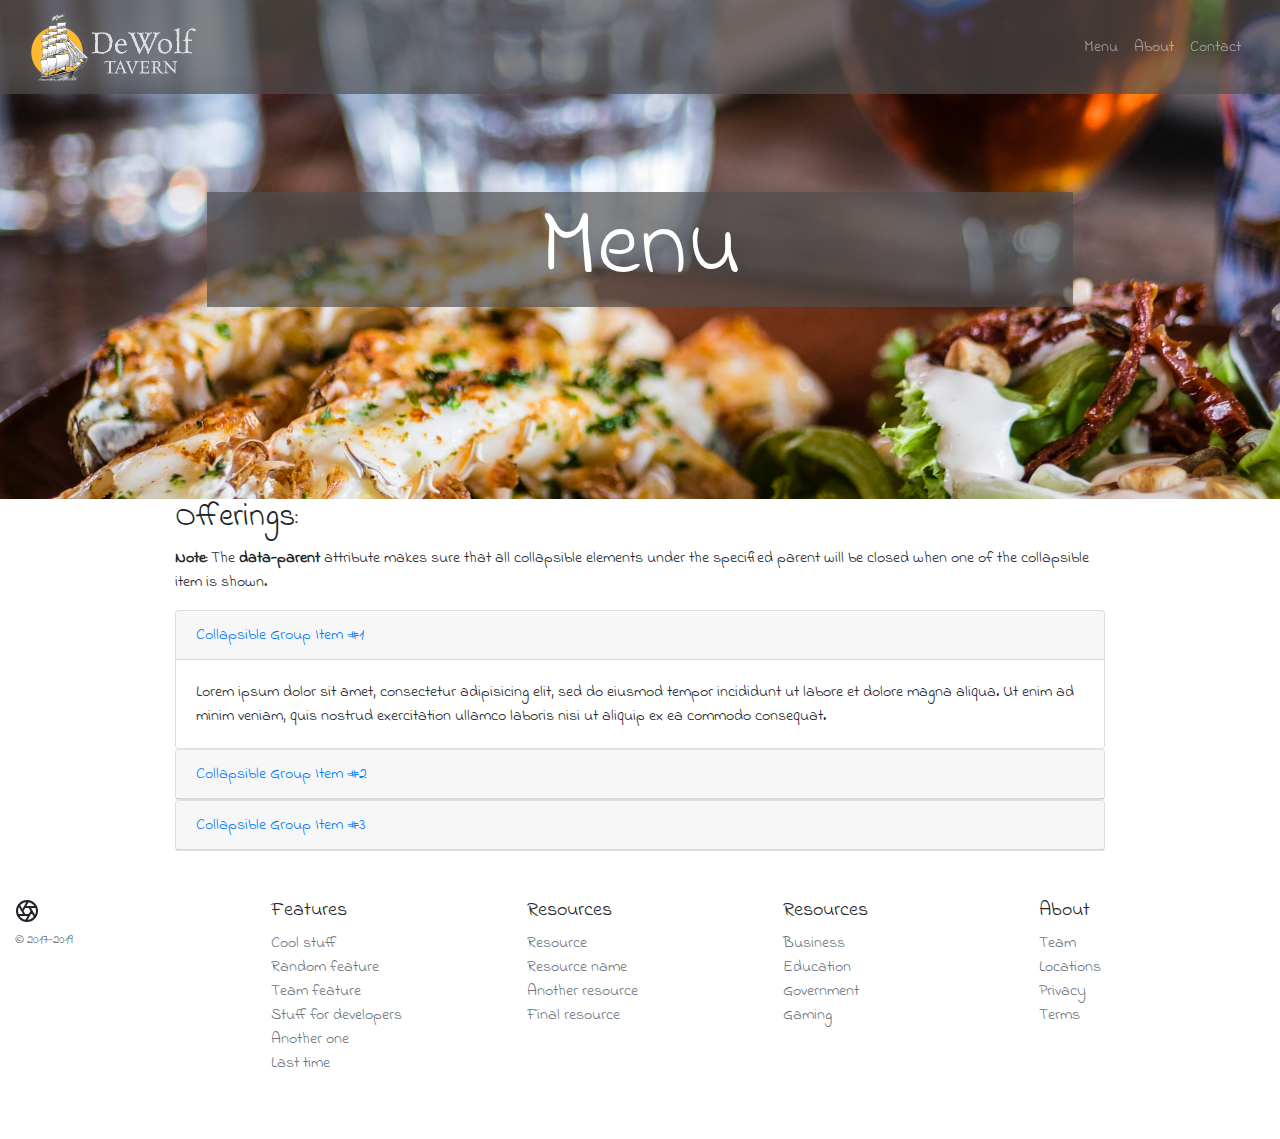
==== Menu.html @ 0247b1c3 "Initial commit" ====
<!doctype html>
<html lang="en">
  <head>

  <meta charset="utf-8">
  <meta name="viewport" content="width=device-width, initial-scale=1">
  <link rel="stylesheet" href="https://maxcdn.bootstrapcdn.com/bootstrap/4.3.1/css/bootstrap.min.css">
  <script src="https://ajax.googleapis.com/ajax/libs/jquery/3.4.1/jquery.min.js"></script>
  <script src="https://cdnjs.cloudflare.com/ajax/libs/popper.js/1.14.7/umd/popper.min.js"></script>
  <script src="https://maxcdn.bootstrapcdn.com/bootstrap/4.3.1/js/bootstrap.min.js"></script>
   <link href="https://fonts.googleapis.com/css?family=Indie+Flower&display=swap" rel="stylesheet">
    <!-- Required meta tags -->
    <meta charset="utf-8">
    <meta name="viewport" content="width=device-width, initial-scale=1, shrink-to-fit=no">

    <!-- Bootstrap CSS -->
	<link rel="stylesheet" href="css/bootstrap.css">
	<link rel="stylesheet" href="css/product.css">
	<link rel="stylesheet" href="css/main.css">
  <title>Welcome to the Dewolf Tavern</title>
  </head>
  <body>

  <header class="">
  <nav class="navbar navbar-expand-md navbar-dark fixed-top bg-dark">
   <div class="container-fluid">
    <a class="navbar-brand" href="index.html"><img src="img/dewolf-tavern-logo.png" class="d-block w-50" alt="..."></a>


    <button class="navbar-toggler" type="button" data-toggle="collapse" data-target="#navbarCollapse" aria-controls="navbarCollapse" aria-expanded="false" aria-label="Toggle navigation">
      <span class="navbar-toggler-icon"></span>
    </button>


    <div class="collapse navbar-collapse" id="navbarCollapse">
      <ul class="navbar-nav ml-auto">

        <li class="nav-item">
          <a class="nav-link" href="Menu.html">Menu</a>
        </li>
        <li class="nav-item">
          <a class="nav-link" href="about.html">About</a>
        </li>
          <li class="nav-item">
          <a class="nav-link" href="contact.html">Contact</a>
        </li>

      </ul>
    </div>
    </div>
  </nav>
</header>

<body>
<main>
<div class="container-fluid menu">
	<div class="row">
		<div class="col">
			<h1>Menu</h1>
		</div>
	</div>
</div>
<div class="container">
  <h2>Offerings:</h2>
  <p><strong>Note:</strong> The <strong>data-parent</strong> attribute makes sure that all collapsible elements under the specified parent will be closed when one of the collapsible item is shown.</p>
  <div id="accordion">
    <div class="card">
      <div class="card-header">
        <a class="card-link" data-toggle="collapse" href="#collapseOne">
          Collapsible Group Item #1
        </a>
      </div>
      <div id="collapseOne" class="collapse show" data-parent="#accordion">
        <div class="card-body">
          Lorem ipsum dolor sit amet, consectetur adipisicing elit, sed do eiusmod tempor incididunt ut labore et dolore magna aliqua. Ut enim ad minim veniam, quis nostrud exercitation ullamco laboris nisi ut aliquip ex ea commodo consequat.
        </div>
      </div>
    </div>
    <div class="card">
      <div class="card-header">
        <a class="collapsed card-link" data-toggle="collapse" href="#collapseTwo">
        Collapsible Group Item #2
      </a>
      </div>
      <div id="collapseTwo" class="collapse" data-parent="#accordion">
        <div class="card-body">
          Lorem ipsum dolor sit amet, consectetur adipisicing elit, sed do eiusmod tempor incididunt ut labore et dolore magna aliqua. Ut enim ad minim veniam, quis nostrud exercitation ullamco laboris nisi ut aliquip ex ea commodo consequat.
        </div>
      </div>
    </div>
    <div class="card">
      <div class="card-header">
        <a class="collapsed card-link" data-toggle="collapse" href="#collapseThree">
          Collapsible Group Item #3
        </a>
      </div>
      <div id="collapseThree" class="collapse" data-parent="#accordion">
        <div class="card-body">
          Lorem ipsum dolor sit amet, consectetur adipisicing elit, sed do eiusmod tempor incididunt ut labore et dolore magna aliqua. Ut enim ad minim veniam, quis nostrud exercitation ullamco laboris nisi ut aliquip ex ea commodo consequat.
        </div>
      </div>
    </div>
  </div>
</div>




<footer class="container-fluid py-5">
  <div class="row">
    <div class="col-12 col-md">
      <svg xmlns="http://www.w3.org/2000/svg" width="24" height="24" fill="none" stroke="currentColor" stroke-linecap="round" stroke-linejoin="round" stroke-width="2" class="d-block mb-2" role="img" viewBox="0 0 24 24" focusable="false"><title>Product</title><circle cx="12" cy="12" r="10"/><path d="M14.31 8l5.74 9.94M9.69 8h11.48M7.38 12l5.74-9.94M9.69 16L3.95 6.06M14.31 16H2.83m13.79-4l-5.74 9.94"/></svg>
      <small class="d-block mb-3 text-muted">&copy; 2017-2019</small>
    </div>
    <div class="col-6 col-md">
      <h5>Features</h5>
      <ul class="list-unstyled text-small">
        <li><a class="text-muted" href="#">Cool stuff</a></li>
        <li><a class="text-muted" href="#">Random feature</a></li>
        <li><a class="text-muted" href="#">Team feature</a></li>
        <li><a class="text-muted" href="#">Stuff for developers</a></li>
        <li><a class="text-muted" href="#">Another one</a></li>
        <li><a class="text-muted" href="#">Last time</a></li>
      </ul>
    </div>
    <div class="col-6 col-md">
      <h5>Resources  </h5>
      <ul class="list-unstyled text-small">
        <li><a class="text-muted" href="#">Resource</a></li>
        <li><a class="text-muted" href="#">Resource name</a></li>
        <li><a class="text-muted" href="#">Another resource</a></li>
        <li><a class="text-muted" href="#">Final resource</a></li>
      </ul>
    </div>
    <div class="col-6 col-md">
      <h5>Resources</h5>
      <ul class="list-unstyled text-small">
        <li><a class="text-muted" href="#">Business</a></li>
        <li><a class="text-muted" href="#">Education</a></li>
        <li><a class="text-muted" href="#">Government</a></li>
        <li><a class="text-muted" href="#">Gaming</a></li>
      </ul>
    </div>
    <div class="col-6 col-md">
      <h5>About</h5>
      <ul class="list-unstyled text-small">
        <li><a class="text-muted" href="#">Team</a></li>
        <li><a class="text-muted" href="#">Locations</a></li>
        <li><a class="text-muted" href="#">Privacy</a></li>
        <li><a class="text-muted" href="#">Terms</a></li>
      </ul>
    </div>
  </div>
</footer>



</main>

    <!-- Optional JavaScript -->
    <!-- jQuery first, then Popper.js, then Bootstrap JS -->
    <script src="https://code.jquery.com/jquery-3.3.1.slim.min.js" integrity="sha384-q8i/X+965DzO0rT7abK41JStQIAqVgRVzpbzo5smXKp4YfRvH+8abtTE1Pi6jizo" crossorigin="anonymous"></script>
    <script src="https://cdnjs.cloudflare.com/ajax/libs/popper.js/1.14.7/umd/popper.min.js" integrity="sha384-UO2eT0CpHqdSJQ6hJty5KVphtPhzWj9WO1clHTMGa3JDZwrnQq4sF86dIHNDz0W1" crossorigin="anonymous"></script>
    <script src="https://stackpath.bootstrapcdn.com/bootstrap/4.3.1/js/bootstrap.min.js" integrity="sha384-JjSmVgyd0p3pXB1rRibZUAYoIIy6OrQ6VrjIEaFf/nJGzIxFDsf4x0xIM+B07jRM" crossorigin="anonymous"></script>
</body>
</html>
---- css/product.css ----
.container {
  max-width: 960px;
}

/*
 * Custom translucent site header
 */

.site-header {
  background-color: rgba(0, 0, 0, .85);
  -webkit-backdrop-filter: saturate(180%) blur(20px);
  backdrop-filter: saturate(180%) blur(20px);
}
.site-header a {
  color: #999;
  transition: ease-in-out color .15s;
}
.site-header a:hover {
  color: #fff;
  text-decoration: none;
}

/*
 * Dummy devices (replace them with your own or something else entirely!)
 */

.product-device {
  position: absolute;
  right: 10%;
  bottom: -30%;
  width: 300px;
  height: 540px;
  background-color: #333;
  border-radius: 21px;
  -webkit-transform: rotate(30deg);
  transform: rotate(30deg);
}

.product-device::before {
  position: absolute;
  top: 10%;
  right: 10px;
  bottom: 10%;
  left: 10px;
  content: "";
  background-color: rgba(255, 255, 255, .1);
  border-radius: 5px;
}

.product-device-2 {
  top: -25%;
  right: auto;
  bottom: 0;
  left: 5%;
  background-color: #e5e5e5;
}


/*
 * Extra utilities
 */

.flex-equal > * {
  -ms-flex: 1;
  flex: 1;
}
@media (min-width: 768px) {
  .flex-md-equal > * {
    -ms-flex: 1;
    flex: 1;
  }
}

.overflow-hidden { overflow: hidden; }
---- css/main.css ----
body{
    font-family: 'Indie Flower', cursive;
}

.bg-dark{
    background-color: rgba(78,78,78,0.68) !important;
}
.navbar-dark .navbar-brand{
    color: yellow
}

.navbar-dark .navbar-nav .navr-link{
    text-transform: uppercase;
    color: white;
    letter-spacing: 0.08m;

}

.food{

    background-image: url(../img/dewolf-warehouse-tom-prendergast.jpg);
    background-attachment: fixed;
    background-position: center;
    background-size: cover;
    background-repeat: no-repeat;
}

.food h1{

    background: rgba(78,78,78,0.68);
    font-size: 6em;
    text-align: center;
    margin: 2em;
    color: white;

}

.menu{
    background-image: url(../img/photo-1476224203421-9ac39bcb3327.jpg);
    background-attachment: fixed;
    background-position: center;
    background-size: cover;
    background-repeat: no-repeat;
}

    .menu h1{

    background: rgba(78,78,78,0.68);
    font-size: 6em;
    text-align: center;
    margin: 2em;
    color: white;

}

.Appatizer_bold {
    list-style: none;
    font-weight: bold;
}
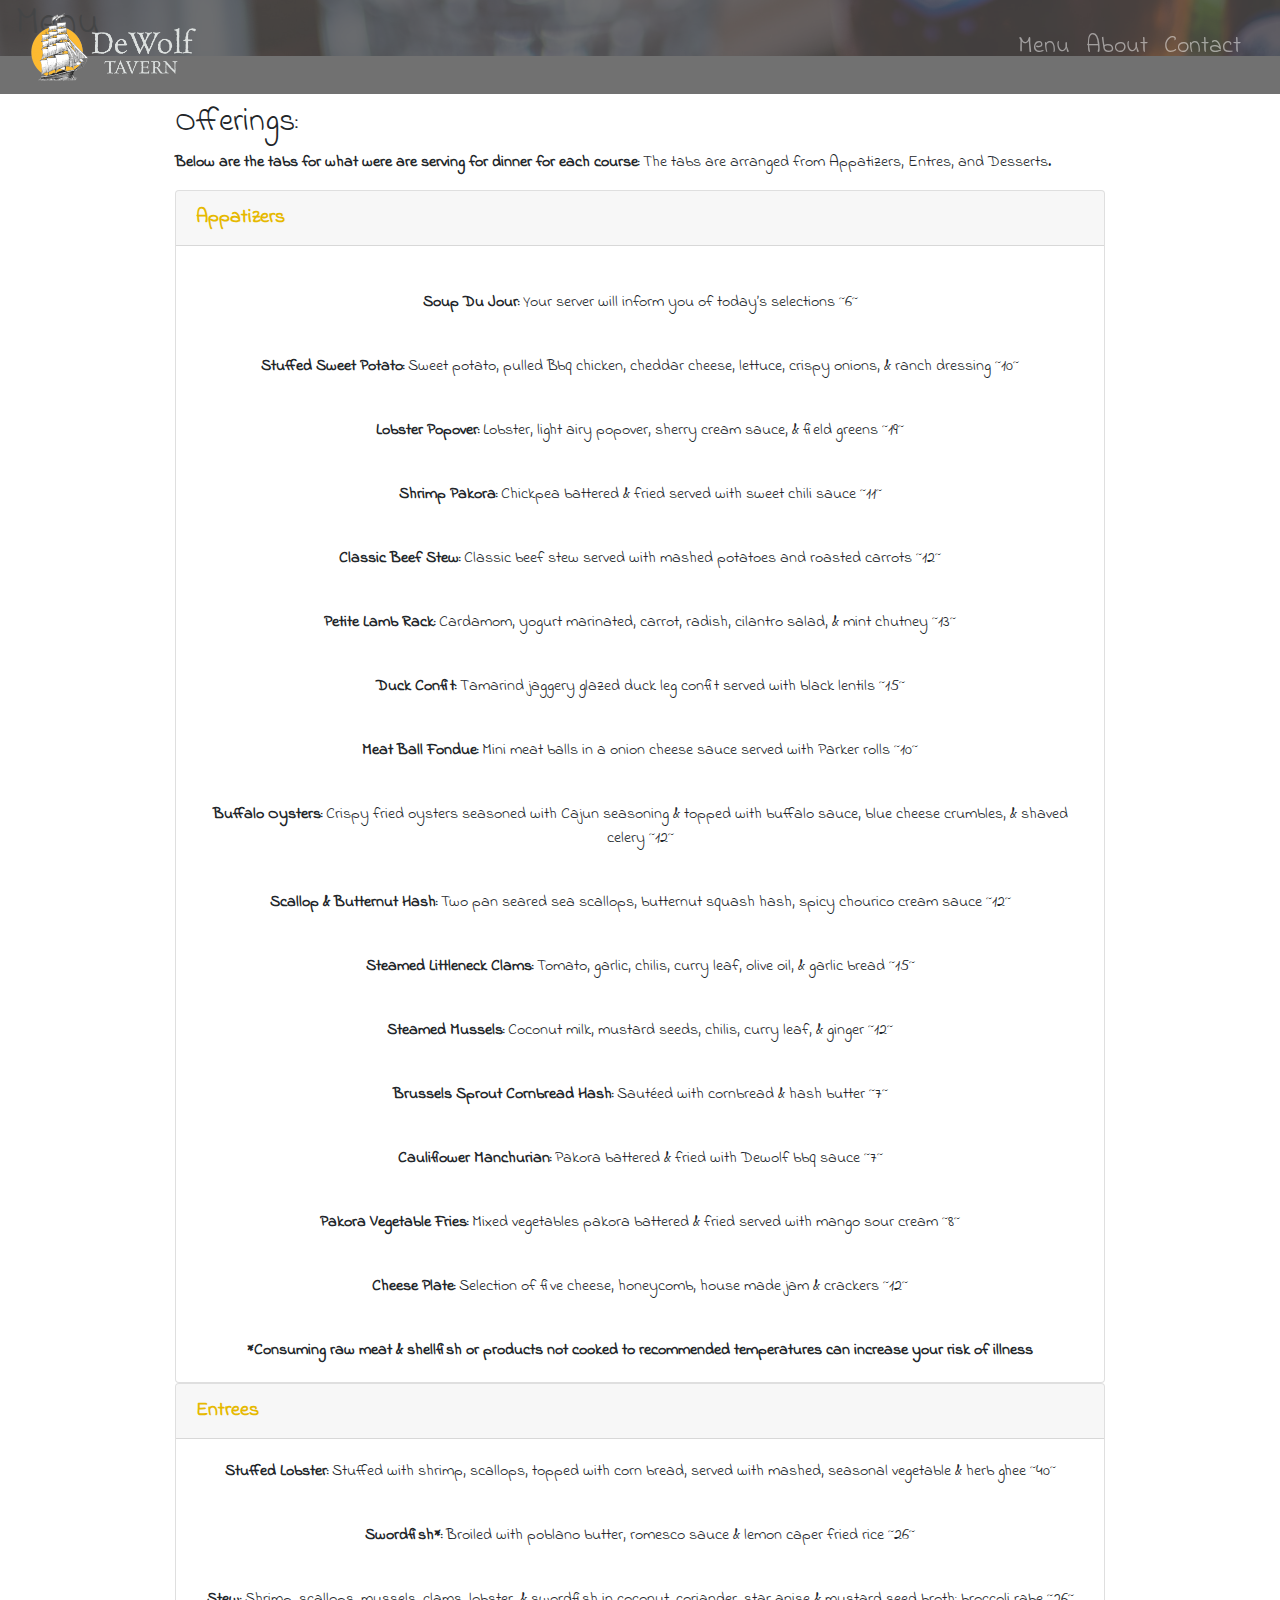
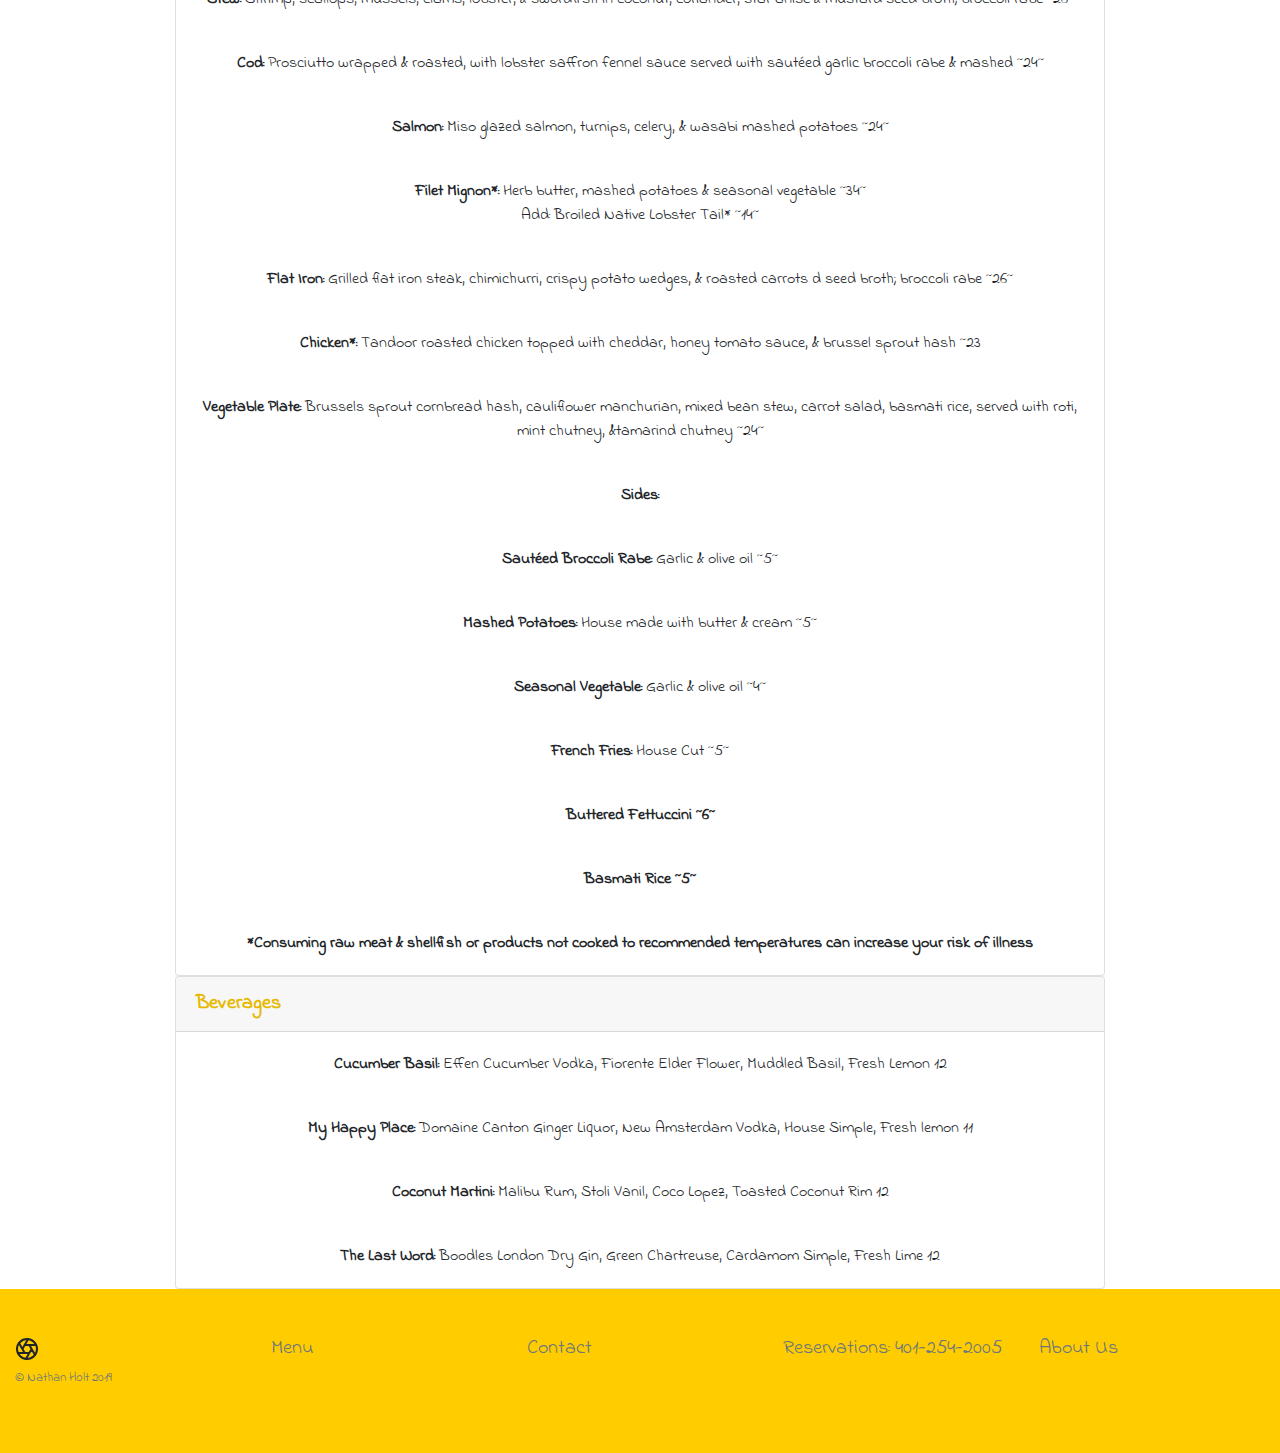
==== commit a457057a: "Made edits to the about page with columns. Then the menu page with pop up lists. then added a forum " ====
--- a/Menu.html
+++ b/Menu.html
@@ -20,11 +20,10 @@
   <title>Welcome to the Dewolf Tavern</title>
   </head>
   <body>
-
   <header class="">
   <nav class="navbar navbar-expand-md navbar-dark fixed-top bg-dark">
    <div class="container-fluid">
-    <a class="navbar-brand" href="index.html"><img src="img/dewolf-tavern-logo.png" class="d-block w-50" alt="..."></a>
+    <a class="navbar-brand" href="index.html"><img src="img/dewolf-tavern-logo.png" class="d-block w-50" alt="Logo from the Dewolf Tavern"></a>
 
 
     <button class="navbar-toggler" type="button" data-toggle="collapse" data-target="#navbarCollapse" aria-controls="navbarCollapse" aria-expanded="false" aria-label="Toggle navigation">
@@ -51,57 +50,217 @@
   </nav>
 </header>
 
-<body>
+
 <main>
 <div class="container-fluid menu">
 	<div class="row">
 		<div class="col">
 			<h1>Menu</h1>
 		</div>
+
 	</div>
 </div>
+<br>
+<br>
 <div class="container">
   <h2>Offerings:</h2>
-  <p><strong>Note:</strong> The <strong>data-parent</strong> attribute makes sure that all collapsible elements under the specified parent will be closed when one of the collapsible item is shown.</p>
+  <p><strong>Below are the tabs for what were are serving for dinner for each course:</strong> The <strong></strong> tabs are arranged from Appatizers, Entres, and Desserts.</p>
   <div id="accordion">
     <div class="card">
       <div class="card-header">
         <a class="card-link" data-toggle="collapse" href="#collapseOne">
-          Collapsible Group Item #1
+          Appatizers
         </a>
       </div>
       <div id="collapseOne" class="collapse show" data-parent="#accordion">
-        <div class="card-body">
-          Lorem ipsum dolor sit amet, consectetur adipisicing elit, sed do eiusmod tempor incididunt ut labore et dolore magna aliqua. Ut enim ad minim veniam, quis nostrud exercitation ullamco laboris nisi ut aliquip ex ea commodo consequat.
-        </div>
-      </div>
+       <br>
+        <center><div class="card-body">
+         <strong>Soup Du Jour:</strong>
+Your server will inform you of today’s selections ~6~
+        </div></center>
+         <center><div class="card-body">
+       <strong>Stuffed Sweet Potato:</strong>
+Sweet potato, pulled Bbq chicken, cheddar cheese, lettuce, crispy onions, &amp; ranch dressing ~10~
+        </div></center>
+             <center><div class="card-body">
+       <strong>Lobster Popover:</strong>
+Lobster, light airy popover, sherry cream sauce, &amp; field greens ~19~
+        </div></center>
+             <center><div class="card-body">
+      <strong>Shrimp Pakora:</strong>
+Chickpea battered &amp; fried served with sweet chili sauce ~11~
+        </div></center>
+            <center><div class="card-body">
+       <strong>Classic Beef Stew:</strong>
+Classic beef stew served with mashed potatoes and roasted carrots ~12~
+        </div></center>
+               <center><div class="card-body">
+     <strong>Petite Lamb Rack:</strong>
+Cardamom, yogurt marinated, carrot, radish, cilantro salad, &amp; mint chutney ~13~
+        </div></center>
+             <center><div class="card-body">
+    <strong>Duck Confit:</strong>
+Tamarind jaggery glazed duck leg confit served with black lentils ~15~
+        </div></center>
+             <center><div class="card-body">
+    <strong>Meat Ball Fondue:</strong>
+Mini meat balls in a onion cheese sauce served with Parker rolls ~10~
+        </div></center>
+          <center><div class="card-body">
+   <strong>Buffalo Oysters:</strong>
+Crispy fried oysters seasoned with Cajun seasoning &amp; topped with buffalo sauce, blue cheese crumbles, &amp; shaved celery ~12~
+        </div></center>
+          <center><div class="card-body">
+    <strong>Scallop &amp; Butternut Hash:</strong>
+Two pan seared sea scallops, butternut squash hash, spicy chourico cream sauce ~12~
+        </div></center>
+          <center><div class="card-body">
+    <strong>Steamed Littleneck Clams:</strong>
+Tomato, garlic, chilis, curry leaf, olive oil, &amp; garlic bread ~15~
+        </div></center>
+          <center><div class="card-body">
+    <strong>Steamed Mussels:</strong>
+Coconut milk, mustard seeds, chilis, curry leaf, &amp; ginger ~12~
+        </div></center>
+         <center><div class="card-body">
+    <strong>Brussels Sprout Cornbread Hash:</strong>
+Sautéed with cornbread &amp; hash butter ~7~
+        </div></center>
+         <center><div class="card-body">
+   <strong>Cauliflower Manchurian:</strong>
+Pakora battered &amp; fried with Dewolf bbq sauce ~7~
+        </div></center>
+         <center><div class="card-body">
+ <strong>Pakora Vegetable Fries:</strong>
+Mixed vegetables pakora battered &amp; fried served with mango sour cream ~8~
+        </div></center>
+        <center><div class="card-body">
+ <strong>Cheese Plate:</strong>
+Selection of five cheese, honeycomb, house made jam
+&amp; crackers ~12~
+        </div></center>
+        <center><div class="card-body">
+<strong>*Consuming raw meat &amp; shellfish or products not cooked to recommended temperatures
+can increase your risk of illness</strong>
+        </div></center>
+      </div>
+
     </div>
     <div class="card">
       <div class="card-header">
         <a class="collapsed card-link" data-toggle="collapse" href="#collapseTwo">
-        Collapsible Group Item #2
+        Entrees
       </a>
       </div>
-      <div id="collapseTwo" class="collapse" data-parent="#accordion">
-        <div class="card-body">
-          Lorem ipsum dolor sit amet, consectetur adipisicing elit, sed do eiusmod tempor incididunt ut labore et dolore magna aliqua. Ut enim ad minim veniam, quis nostrud exercitation ullamco laboris nisi ut aliquip ex ea commodo consequat.
-        </div>
+     <center><div id="collapseTwo" class="collapse" data-parent="#accordion">
+      <br>
+       <strong>Tandoor Roasted or Steamed Lobster:</strong>
+Native lobster, with mashed, seasonal vegetable, &amp; herb ghee ~26~
+        </div></center>
+         <center><div class="card-body">
+ <strong>Stuffed Lobster:</strong>
+Stuffed with shrimp, scallops, topped with corn bread, served with  mashed, seasonal vegetable &amp; herb ghee ~40~
+        </div></center>
+         <center><div class="card-body">
+ <strong>Swordfish*:</strong>
+ Broiled with poblano butter, romesco sauce &amp; lemon caper fried rice ~26~
+        </div></center>
+          <center><div class="card-body">
+ <strong>Stew:</strong>
+Shrimp, scallops, mussels, clams, lobster, &amp; swordfish in coconut, coriander, star anise &amp; mustard seed broth; broccoli rabe ~26~
+        </div></center>
+            <center><div class="card-body">
+ <strong>Cod:</strong>
+Prosciutto wrapped &amp; roasted, with lobster saffron fennel sauce served with sautéed garlic broccoli rabe &amp; mashed ~24~
+        </div></center>
+                 <center><div class="card-body">
+ <strong>Salmon:</strong>
+Miso glazed salmon, turnips, celery, &amp; wasabi mashed potatoes  ~24~
+        </div></center>
+                 <center><div class="card-body">
+ <strong>Filet Mignon*:</strong>
+Herb butter, mashed potatoes &amp; seasonal vegetable ~34~
+       <br>
+       Add: Broiled Native Lobster Tail* ~14~
+        </div></center>
+
+                <center><div class="card-body">
+ <strong>Flat Iron:</strong>
+Grilled flat iron steak, chimichurri, crispy potato wedges, &amp; roasted carrots
+d seed broth; broccoli rabe ~26~
+        </div></center>
+            <center><div class="card-body">
+ <strong>Chicken*:</strong>
+Tandoor roasted chicken topped with cheddar, honey tomato sauce, &amp; brussel sprout hash ~23
+        </div></center>
+           <center><div class="card-body">
+ <strong>Vegetable Plate:</strong>
+Brussels sprout cornbread hash, cauliflower manchurian, mixed bean stew, carrot salad, basmati rice, served with roti, mint chutney, &amp;tamarind chutney ~24~
+        </div></center>
+        <center><div class="card-body">
+ <strong>Sides:</strong>
+        </div></center>
+            <center><div class="card-body">
+ <strong>Sautéed Broccoli Rabe:</strong>
+Garlic &amp; olive oil ~5~
+        </div></center>
+            <center><div class="card-body">
+ <strong>Mashed Potatoes:</strong>
+House made with butter &amp; cream ~5~
+        </div></center>
+            <center><div class="card-body">
+ <strong>Seasonal Vegetable:</strong>
+Garlic &amp; olive oil ~4~
+        </div></center>
+            <center><div class="card-body">
+ <strong>French Fries:</strong>
+House Cut ~5~
+        </div></center>
+         <center><div class="card-body">
+ <strong>Buttered Fettuccini ~6~</strong>
+        </div></center>
+        <center><div class="card-body">
+ <strong>Basmati Rice ~5~</strong>
+        </div></center>
+       <center><div class="card-body">
+ <strong>*Consuming raw meat &amp; shellfish or products not cooked to recommended temperatures
+can increase your risk of illness</strong>
+        </div></center>
       </div>
     </div>
     <div class="card">
       <div class="card-header">
         <a class="collapsed card-link" data-toggle="collapse" href="#collapseThree">
-          Collapsible Group Item #3
+        Beverages
         </a>
       </div>
       <div id="collapseThree" class="collapse" data-parent="#accordion">
-        <div class="card-body">
-          Lorem ipsum dolor sit amet, consectetur adipisicing elit, sed do eiusmod tempor incididunt ut labore et dolore magna aliqua. Ut enim ad minim veniam, quis nostrud exercitation ullamco laboris nisi ut aliquip ex ea commodo consequat.
-        </div>
-      </div>
+            <br>
+             <center><div class="card-body">
+ <strong>DeWolf Classics</strong>
+        </div></center>
+      </div>
+          <center><div class="card-body">
+ <strong>Cucumber Basil:</strong>
+       Effen Cucumber Vodka, Fiorente Elder Flower, Muddled Basil, Fresh Lemon                                                             12
+        </div></center>
+            <center><div class="card-body">
+ <strong>My Happy Place:</strong>
+       Domaine Canton Ginger Liquor, New Amsterdam Vodka, House Simple, Fresh lemon                                                         11
+        </div></center>
+            <center><div class="card-body">
+ <strong>Coconut Martini:</strong>
+     Malibu Rum, Stoli Vanil, Coco Lopez, Toasted Coconut Rim 12
+        </div></center>
+            <center><div class="card-body">
+ <strong>The Last Word:</strong>
+   Boodles London Dry Gin, Green Chartreuse, Cardamom Simple, Fresh Lime
+         12
+        </div></center>
     </div>
   </div>
-</div>
+
+
 
 
 
@@ -110,45 +269,19 @@
   <div class="row">
     <div class="col-12 col-md">
       <svg xmlns="http://www.w3.org/2000/svg" width="24" height="24" fill="none" stroke="currentColor" stroke-linecap="round" stroke-linejoin="round" stroke-width="2" class="d-block mb-2" role="img" viewBox="0 0 24 24" focusable="false"><title>Product</title><circle cx="12" cy="12" r="10"/><path d="M14.31 8l5.74 9.94M9.69 8h11.48M7.38 12l5.74-9.94M9.69 16L3.95 6.06M14.31 16H2.83m13.79-4l-5.74 9.94"/></svg>
-      <small class="d-block mb-3 text-muted">&copy; 2017-2019</small>
+      <small class="d-block mb-3 text-muted">&copy; Nathan Holt 2019</small>
     </div>
     <div class="col-6 col-md">
-      <h5>Features</h5>
-      <ul class="list-unstyled text-small">
-        <li><a class="text-muted" href="#">Cool stuff</a></li>
-        <li><a class="text-muted" href="#">Random feature</a></li>
-        <li><a class="text-muted" href="#">Team feature</a></li>
-        <li><a class="text-muted" href="#">Stuff for developers</a></li>
-        <li><a class="text-muted" href="#">Another one</a></li>
-        <li><a class="text-muted" href="#">Last time</a></li>
-      </ul>
+      <h5><a class="text-muted" href="Menu.html">Menu</a></h5>
     </div>
     <div class="col-6 col-md">
-      <h5>Resources  </h5>
-      <ul class="list-unstyled text-small">
-        <li><a class="text-muted" href="#">Resource</a></li>
-        <li><a class="text-muted" href="#">Resource name</a></li>
-        <li><a class="text-muted" href="#">Another resource</a></li>
-        <li><a class="text-muted" href="#">Final resource</a></li>
-      </ul>
+      <h5><a class="text-muted" href="#">Contact</a></h5>
     </div>
     <div class="col-6 col-md">
-      <h5>Resources</h5>
-      <ul class="list-unstyled text-small">
-        <li><a class="text-muted" href="#">Business</a></li>
-        <li><a class="text-muted" href="#">Education</a></li>
-        <li><a class="text-muted" href="#">Government</a></li>
-        <li><a class="text-muted" href="#">Gaming</a></li>
-      </ul>
+      <h5><a class="text-muted" href="#">Reservations: 401-254-2005</a></h5>
     </div>
     <div class="col-6 col-md">
-      <h5>About</h5>
-      <ul class="list-unstyled text-small">
-        <li><a class="text-muted" href="#">Team</a></li>
-        <li><a class="text-muted" href="#">Locations</a></li>
-        <li><a class="text-muted" href="#">Privacy</a></li>
-        <li><a class="text-muted" href="#">Terms</a></li>
-      </ul>
+      <h5><a class="text-muted" href="about.html">About Us</a></h5>
     </div>
   </div>
 </footer>
@@ -162,6 +295,6 @@
     <script src="https://code.jquery.com/jquery-3.3.1.slim.min.js" integrity="sha384-q8i/X+965DzO0rT7abK41JStQIAqVgRVzpbzo5smXKp4YfRvH+8abtTE1Pi6jizo" crossorigin="anonymous"></script>
     <script src="https://cdnjs.cloudflare.com/ajax/libs/popper.js/1.14.7/umd/popper.min.js" integrity="sha384-UO2eT0CpHqdSJQ6hJty5KVphtPhzWj9WO1clHTMGa3JDZwrnQq4sF86dIHNDz0W1" crossorigin="anonymous"></script>
     <script src="https://stackpath.bootstrapcdn.com/bootstrap/4.3.1/js/bootstrap.min.js" integrity="sha384-JjSmVgyd0p3pXB1rRibZUAYoIIy6OrQ6VrjIEaFf/nJGzIxFDsf4x0xIM+B07jRM" crossorigin="anonymous"></script>
-</body>
+      </body>
 </html>
 
--- a/css/main.css
+++ b/css/main.css
@@ -3,7 +3,7 @@
 }
 
 .bg-dark{
-    background-color: rgba(78,78,78,0.68) !important;
+    background-color: rgba(78,78,78,0.80) !important;
 }
 .navbar-dark .navbar-brand{
     color: yellow
@@ -16,15 +16,19 @@
 
 }
 
+.nav-item{
+    font-size: 24px;
+}
+
 .food{
 
-    background-image: url(../img/dewolf-warehouse-tom-prendergast.jpg);
+    background-image: url(../img/photo-1482275548304-a58859dc31b7.jpg);
     background-attachment: fixed;
     background-position: center;
     background-size: cover;
     background-repeat: no-repeat;
 }
-
+///*photo by Quentin Dr on Unsplah*///
 .food h1{
 
     background: rgba(78,78,78,0.68);
@@ -42,18 +46,99 @@
     background-size: cover;
     background-repeat: no-repeat;
 }
-
+///*photo by Davide Cantelli on Unsplah*///
     .menu h1{
 
     background: rgba(78,78,78,0.68);
     font-size: 6em;
     text-align: center;
-    margin: 2em;
+    margin: 3em;
     color: white;
 
 }
+
+.about{
+    background-image: url(../img/photo-1517248135467-4c7edcad34c4.jpg );
+    background-attachment: fixed;
+    background-position: center;
+    background-size: cover;
+    background-repeat: no-repeat;
+}
+///*photo by Jason Leung on Unsplash *///
+    .about h1{
+
+    background: rgba(78,78,78,0.68);
+    font-size: 6em;
+    text-align: center;
+    margin: 3em;
+    color: white;
+
+}
+
+
+.contact{
+    background-image: url(../img/dewolf-warehouse-tom-prendergast.jpg);
+    background-attachment: fixed;
+    background-position: center;
+    background-size: cover;
+    background-repeat: no-repeat;
+}
+///*photo taken off of google images *///
+    .contact h1{
+
+    background: rgba(78,78,78,0.68);
+    font-size: 6em;
+    text-align: center;
+    margin: 3em;
+    color: white;
+
+}
+
+.radio {
+    color: white;
+}
+
+.form-group{
+    color: gray;
+}
+
+.checkbox{
+    color: ;
+}
+
+.btn{
+    color: ;
+    border-color: rgba(255, 204, 0);
+}
+
 
 .Appatizer_bold {
     list-style: none;
     font-weight: bold;
 }
+
+.container-fluid-about{
+    margin: 40px;
+}
+
+
+.card-link{
+    color: #e6b900;
+    font-weight: bold;
+    font-size: 20px;
+}
+
+footer {
+background: rgba(255, 204, 0);
+}
+
+
+form{
+    padding-left:10em ;
+  padding-right: 10em;
+}
+
+.form-group{
+   padding-left:10em ;
+  padding-right: 10em;
+}
